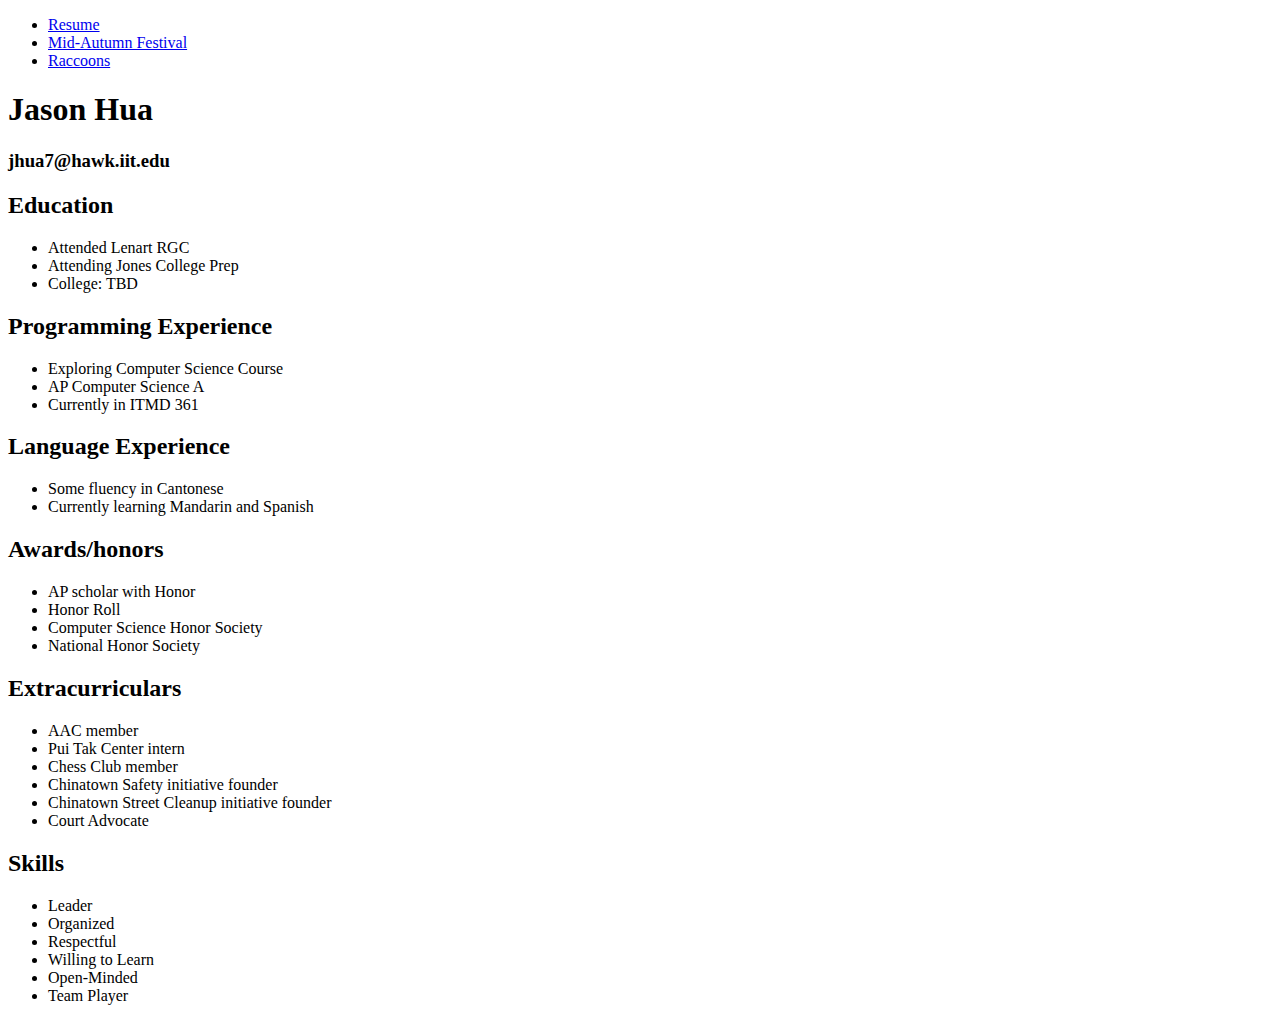
==== index.html @ 92f52741 "code from initial turn in" ====
<!DOCTYPE html>
<html lang="en">
	<head>
		<meta charset="UTF-8">
		<title>Resume</title>
		<link rel="stylesheet" href="css/normalize.css">
		<link rel="stylesheet" href="css/style.css">
		<link rel="stylesheet" href="https://fonts.googleapis.com/css?family=Raleway">
	</head>
	<body class = "page1">
	<nav class = "main-navbar">
	<ul class = "navbar">
		
		
			<li><a href="#jump" title="resume">Resume</a></li>
			<li><a href="page2.html" title="page2">Mid-Autumn Festival</a></li>
			<li><a href="page3.html" title="page3">Raccoons</a></li>
		
	</ul>
	
	</nav>
	
	<!-- contact -->
	
		<section>
		<h1>Jason Hua</h1>
		<h3>jhua7@hawk.iit.edu</h3>
		</section>
	
		
	<!-- Education -->
	

	<section>
		<h2>Education</h2>
		<div class = "education" >
		<ul>
			<li>Attended Lenart RGC</li>
			<li>Attending Jones College Prep</li>
			<li>College: TBD </li>
			
		</ul>
		</div>
	</section>
		
		<!-- programming -->
		
		<section>
		<h2>Programming Experience</h2>
		<div class = "programming">
		<ul>
			<li>Exploring Computer Science Course</li>
			<li>AP Computer Science A</li>
			<li>Currently in ITMD 361 </li>
		</ul>
		</div>
		</section>
		
		
		<!-- Languages -->
		
		<section>
		<h2>Language Experience</h2>
		<div class = "language">
		<ul>
			<li>Some fluency in Cantonese</li>
			<li>Currently learning Mandarin and Spanish</li>
		</ul>
		</div>
		</section>
		
		<!-- awards -->
		
		<section>
		<h2>Awards/honors</h2>
		<div class = "awards">
		
		<ul>
			<li>AP scholar with Honor</li>
			<li>Honor Roll</li>
			<li>Computer Science Honor Society </li>
			<li>National Honor Society</li>
		</ul>
		</div>
		</section>
		
		
		<!-- Extracurriculars -->
		<section>
		<h2>Extracurriculars</h2>
		<div class = "ecs">
		<ul>
			<li>AAC member</li>
			<li>Pui Tak Center intern</li>
			<li>Chess Club member</li>
			<li>Chinatown Safety initiative founder</li>
			<li>Chinatown Street Cleanup initiative founder</li>
			<li>Court Advocate</li>
		
		</ul>
		</div>
		</section>
		
		<!-- skills -->
		
		<section>
		<h2>Skills</h2>
		<div class = "skills">
		<ul>
			<li>Leader</li>
			<li>Organized</li>
			<li>Respectful</li>
			<li>Willing to Learn</li>
			<li>Open-Minded</li>
			<li>Team Player</li>
		
		</ul>
		</div>
		</section>
		
	</body>
</html>
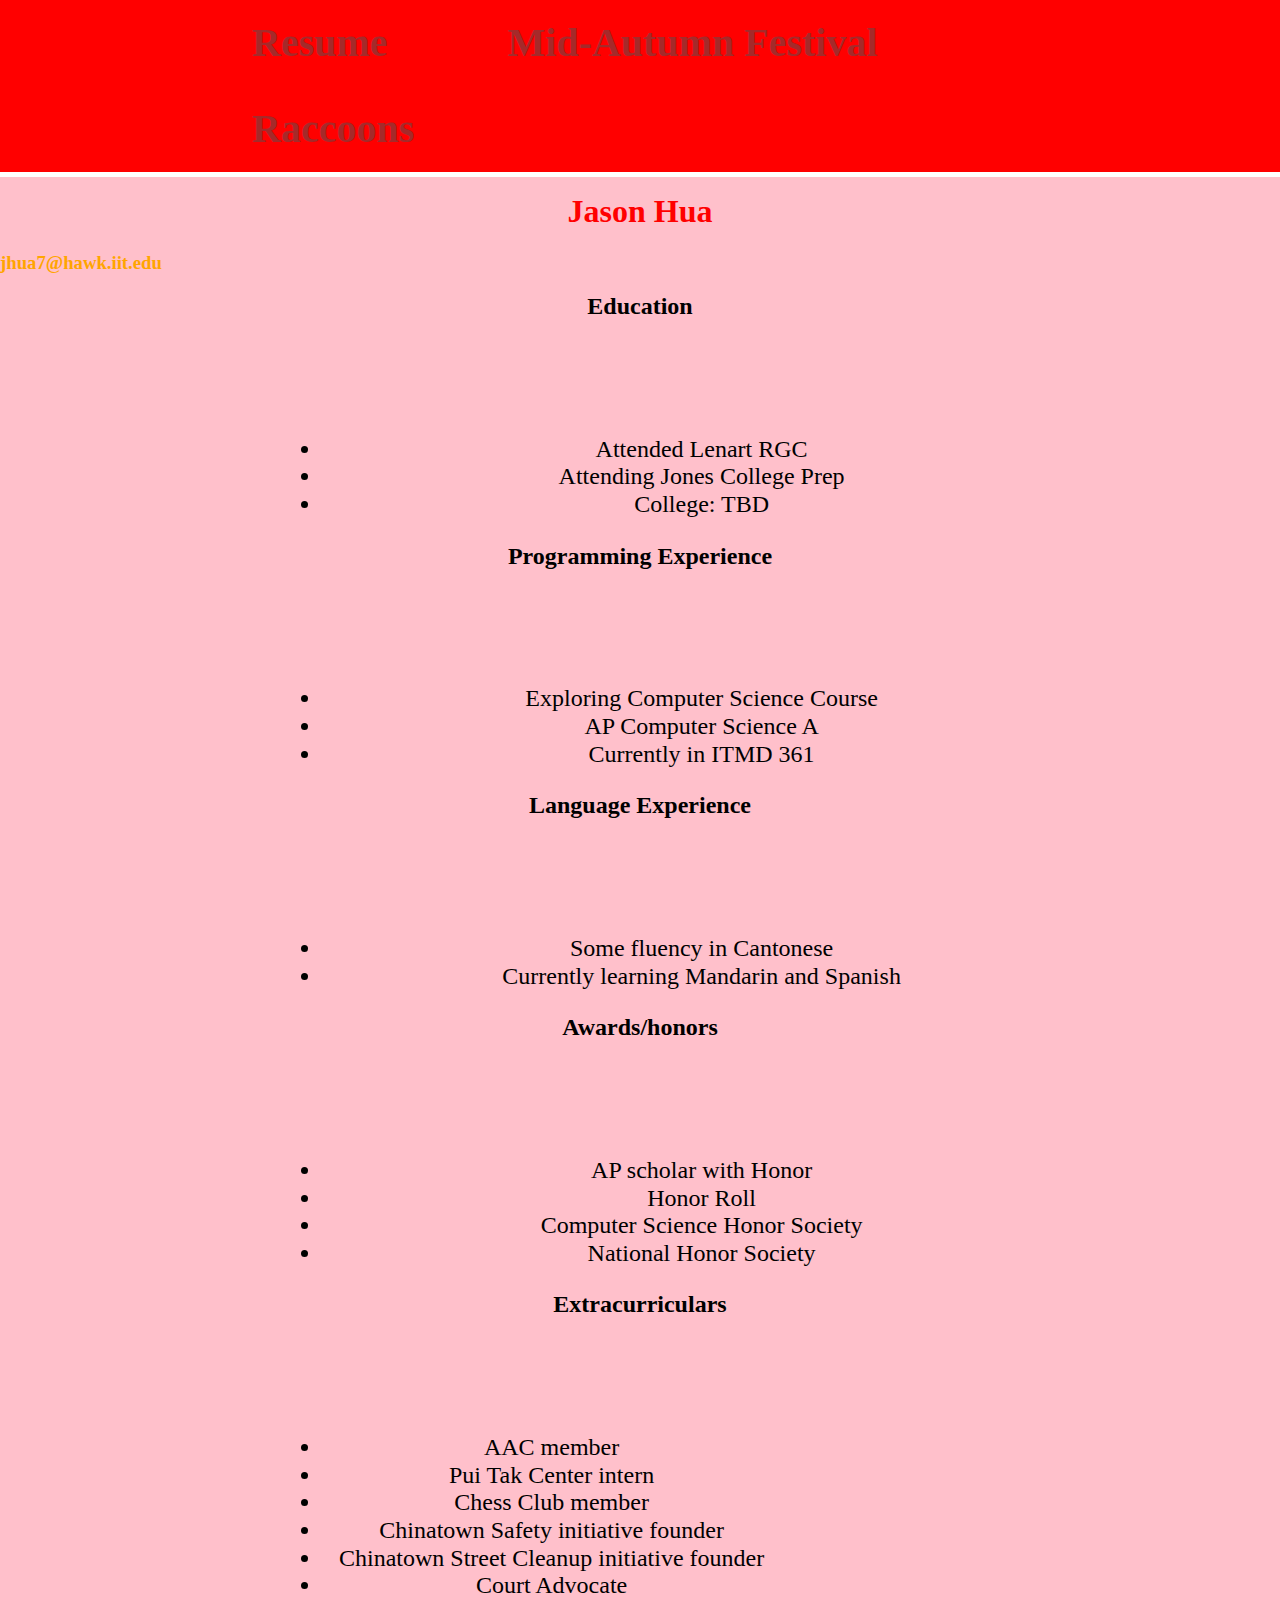
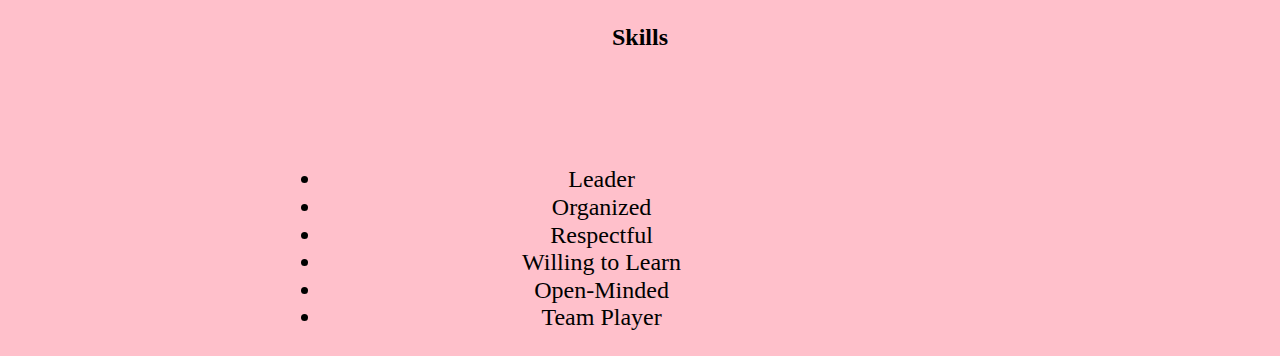
==== commit 1a6f9c25: "removed spaces" ====
--- a/index.html
+++ b/index.html
@@ -7,9 +7,9 @@
 		<link rel="stylesheet" href="css/style.css">
 		<link rel="stylesheet" href="https://fonts.googleapis.com/css?family=Raleway">
 	</head>
-	<body class = "page1">
-	<nav class = "main-navbar">
-	<ul class = "navbar">
+	<body class="page1">
+	<nav class="main-navbar">
+	<ul class="navbar">
 		
 		
 			<li><a href="#jump" title="resume">Resume</a></li>
@@ -47,7 +47,7 @@
 		
 		<section>
 		<h2>Programming Experience</h2>
-		<div class = "programming">
+		<div class="programming">
 		<ul>
 			<li>Exploring Computer Science Course</li>
 			<li>AP Computer Science A</li>
@@ -61,7 +61,7 @@
 		
 		<section>
 		<h2>Language Experience</h2>
-		<div class = "language">
+		<div class="language">
 		<ul>
 			<li>Some fluency in Cantonese</li>
 			<li>Currently learning Mandarin and Spanish</li>
@@ -73,7 +73,7 @@
 		
 		<section>
 		<h2>Awards/honors</h2>
-		<div class = "awards">
+		<div class="awards">
 		
 		<ul>
 			<li>AP scholar with Honor</li>
@@ -88,7 +88,7 @@
 		<!-- Extracurriculars -->
 		<section>
 		<h2>Extracurriculars</h2>
-		<div class = "ecs">
+		<div class="ecs">
 		<ul>
 			<li>AAC member</li>
 			<li>Pui Tak Center intern</li>
@@ -105,7 +105,7 @@
 		
 		<section>
 		<h2>Skills</h2>
-		<div class = "skills">
+		<div class="skills">
 		<ul>
 			<li>Leader</li>
 			<li>Organized</li>
--- a/css/style.css
+++ b/css/style.css
@@ -0,0 +1,166 @@
+.main-navbar {
+    width: 100%;
+    height: 15%;
+    background-color: red;
+    position: relative;
+    top: 0;
+    outline-style: solid;
+    outline-width: 5px;
+    outline-color: white
+  }
+  
+  .navbar {
+   
+    list-style-type: none;
+    margin: 0 15%;
+    padding: 0;
+    overflow: hidden;
+  }
+  
+  .navbar li {
+    float: left;
+    margin: auto 40px;
+    list-style:none;
+    color: white;
+  }
+  
+  .navbar li a {
+    display: block;
+    text-decoration: none;
+    color: brown;
+    font-weight: bold;
+    text-align: center;
+    padding: 20px 20px 20px 20px;
+    font-size: 2.5em; 
+  }
+  
+  .navbar li a:hover {
+    color: brown;
+  } 
+  
+  
+  h1{
+      color:red;
+      text-align:center;
+  }
+  
+  h2{
+      text-align: center;
+  }
+  
+  h3{
+      color: orange;
+      
+  }
+  
+  .page1{
+      background-color: pink;
+      width:100%;
+      
+  }
+  
+  .contact{
+      width: 800px;
+      margin: 9% 22% 0% 22%;
+      text-align: center;
+      color: brown;
+      font-size: 2rem;
+  }
+  
+  .education{
+    width: 800px;
+    margin: 9% 22% 0% 22%;
+    text-align: center;
+    font-size: 1.5rem;
+  }
+  
+  .programming{
+    width: 800px;
+    margin: 9% 22% 0% 22%;
+    text-align: center;
+    font-size: 1.5rem;
+  }
+  
+  .language{
+    width: 800px;
+    margin: 9% 22% 0% 22%;
+    text-align: center;
+    font-size: 1.5rem;
+  }
+  .awards{
+    width: 800px;
+    margin: 9% 22% 0% 22%;
+    text-align: center;
+    font-size: 1.5rem;
+  }
+  
+  .ecs{
+    width: 500px;
+    margin: 9% 22% 0% 22%;
+    text-align: center;
+    font-size: 1.5rem;
+  }
+  
+  .skills{
+    width: 600px;
+    margin: 9% 22% 0% 22%;
+    text-align: center;
+    font-size: 1.5rem;
+  }
+  
+  
+  
+  
+  .page2{
+      background-color: navy;
+  }
+  
+  .header{
+    width: 800px;
+    margin: 9% 22% 0% 22%;
+    text-align: center;
+    font-size: 2rem;
+    color: orange;
+  }
+  
+  
+  .info{
+    width: 800px;
+    margin: 9% 22% 0% 22%;
+    text-align: center;
+    color: white; 
+     font-size: 1.5rem;
+  }
+  
+  .summary{
+    width: 800px;
+    margin: 9% 22% 0% 22%;
+    text-align: center;
+    color: white;
+     font-size: 1.5rem;
+  }
+  
+  .ttd{
+    width: 800px;
+    margin: 9% 22% 0% 22%;
+    text-align: center;
+    color: white;
+    font-size: 1.5rem;
+  }
+  
+  
+  
+  
+  .page3{
+      background-color: beige;
+      
+  }
+  
+  
+  .raccoon{
+    width: 800px;
+    margin: 9% 22% 0% 22%;
+    text-align: center;
+    color: green;
+      
+  }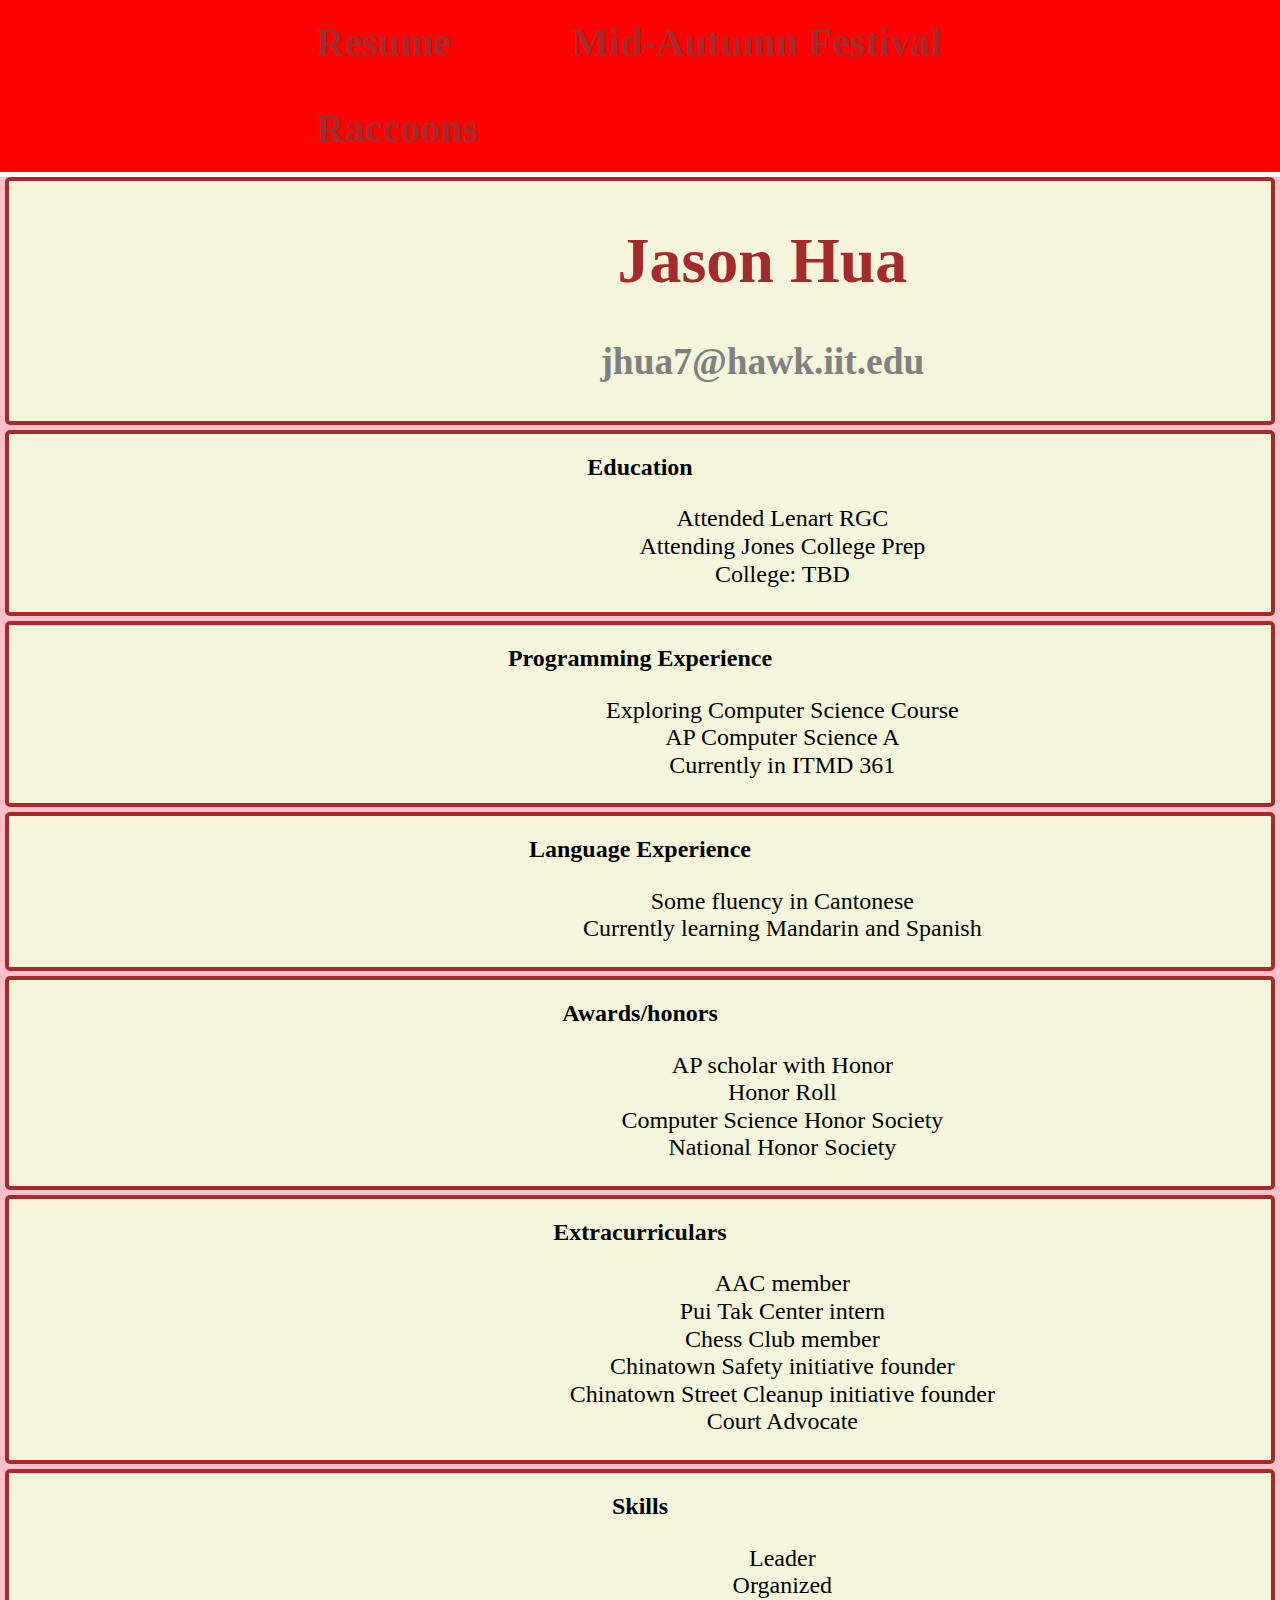
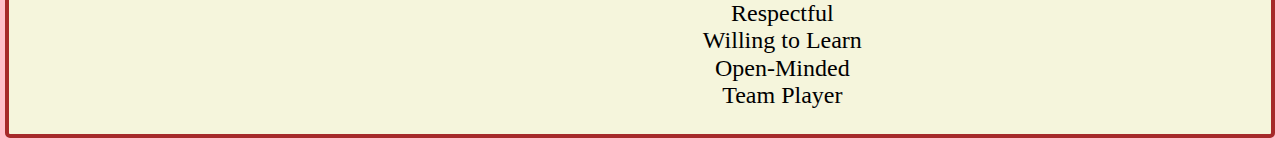
==== commit d46976bc: "html and css" ====
--- a/index.html
+++ b/index.html
@@ -7,44 +7,37 @@
 		<link rel="stylesheet" href="css/style.css">
 		<link rel="stylesheet" href="https://fonts.googleapis.com/css?family=Raleway">
 	</head>
+
 	<body class="page1">
 	<nav class="main-navbar">
 	<ul class="navbar">
-		
-		
 			<li><a href="#jump" title="resume">Resume</a></li>
 			<li><a href="page2.html" title="page2">Mid-Autumn Festival</a></li>
 			<li><a href="page3.html" title="page3">Raccoons</a></li>
-		
 	</ul>
-	
 	</nav>
-	
 	<!-- contact -->
-	
-		<section>
+
+	<section>
+        <div class="contact">
 		<h1>Jason Hua</h1>
 		<h3>jhua7@hawk.iit.edu</h3>
-		</section>
-	
-		
+	</section>
+        </div>
+
 	<!-- Education -->
-	
-
 	<section>
 		<h2>Education</h2>
-		<div class = "education" >
+		<div class="education" >
 		<ul>
 			<li>Attended Lenart RGC</li>
 			<li>Attending Jones College Prep</li>
 			<li>College: TBD </li>
-			
 		</ul>
 		</div>
 	</section>
-		
+
 		<!-- programming -->
-		
 		<section>
 		<h2>Programming Experience</h2>
 		<div class="programming">
@@ -55,10 +48,8 @@
 		</ul>
 		</div>
 		</section>
-		
-		
+
 		<!-- Languages -->
-		
 		<section>
 		<h2>Language Experience</h2>
 		<div class="language">
@@ -68,13 +59,11 @@
 		</ul>
 		</div>
 		</section>
-		
+
 		<!-- awards -->
-		
 		<section>
 		<h2>Awards/honors</h2>
 		<div class="awards">
-		
 		<ul>
 			<li>AP scholar with Honor</li>
 			<li>Honor Roll</li>
@@ -83,8 +72,7 @@
 		</ul>
 		</div>
 		</section>
-		
-		
+
 		<!-- Extracurriculars -->
 		<section>
 		<h2>Extracurriculars</h2>
@@ -96,13 +84,11 @@
 			<li>Chinatown Safety initiative founder</li>
 			<li>Chinatown Street Cleanup initiative founder</li>
 			<li>Court Advocate</li>
-		
 		</ul>
 		</div>
 		</section>
-		
+
 		<!-- skills -->
-		
 		<section>
 		<h2>Skills</h2>
 		<div class="skills">
@@ -113,10 +99,8 @@
 			<li>Willing to Learn</li>
 			<li>Open-Minded</li>
 			<li>Team Player</li>
-		
 		</ul>
 		</div>
 		</section>
-		
 	</body>
 </html>--- a/css/style.css
+++ b/css/style.css
@@ -10,9 +10,8 @@
   }
   
   .navbar {
-   
-    list-style-type: none;
-    margin: 0 15%;
+    list-style-type: none;
+    margin: 0 20%;
     padding: 0;
     overflow: hidden;
   }
@@ -20,7 +19,7 @@
   .navbar li {
     float: left;
     margin: auto 40px;
-    list-style:none;
+    list-style-type: none;
     color: white;
   }
   
@@ -40,7 +39,7 @@
   
   
   h1{
-      color:red;
+      color:brown;
       text-align:center;
   }
   
@@ -49,7 +48,7 @@
   }
   
   h3{
-      color: orange;
+      color: gray;
       
   }
   
@@ -58,54 +57,68 @@
       width:100%;
       
   }
+
   
   .contact{
       width: 800px;
-      margin: 9% 22% 0% 22%;
+      margin: 0% 22% 0% 28%;
       text-align: center;
       color: brown;
       font-size: 2rem;
+      
   }
   
   .education{
     width: 800px;
-    margin: 9% 22% 0% 22%;
-    text-align: center;
-    font-size: 1.5rem;
+    list-style-type: none;
+    margin: 0% 22% 0% 28%;
+    text-align: center;
+    font-size: 1.5rem;
+    
   }
   
   .programming{
     width: 800px;
-    margin: 9% 22% 0% 22%;
-    text-align: center;
-    font-size: 1.5rem;
+    list-style-type: none;
+    margin: 0% 22% 0% 28%;
+    text-align: center;
+    font-size: 1.5rem;
+    
   }
   
   .language{
     width: 800px;
-    margin: 9% 22% 0% 22%;
-    text-align: center;
-    font-size: 1.5rem;
+    list-style-type: none;
+    margin: 0% 22% 0% 28%;
+    text-align: center;
+    font-size: 1.5rem;
+ 
   }
   .awards{
     width: 800px;
-    margin: 9% 22% 0% 22%;
-    text-align: center;
-    font-size: 1.5rem;
+    list-style-type: none;
+    margin: 0% 22% 0% 28%;
+    text-align: center;
+    font-size: 1.5rem;
+    
   }
   
   .ecs{
-    width: 500px;
-    margin: 9% 22% 0% 22%;
-    text-align: center;
-    font-size: 1.5rem;
+    width: 800px;
+    list-style-type: none;
+    margin: 0% 22% 0% 28%;
+    text-align: center;
+    font-size: 1.5rem;
+    
   }
   
   .skills{
-    width: 600px;
-    margin: 9% 22% 0% 22%;
-    text-align: center;
-    font-size: 1.5rem;
+    width: 800px;
+    list-style-type: none;
+    margin: 0% 22% 0% 28%;
+    text-align: center;
+    font-size: 1.5rem;
+    
   }
   
   
@@ -117,35 +130,40 @@
   
   .header{
     width: 800px;
-    margin: 9% 22% 0% 22%;
+    margin: 0% 22% 0% 28%;
     text-align: center;
     font-size: 2rem;
     color: orange;
+    
   }
   
   
   .info{
     width: 800px;
-    margin: 9% 22% 0% 22%;
+    margin: 0% 22% 0% 28%;
     text-align: center;
     color: white; 
      font-size: 1.5rem;
+    
   }
   
   .summary{
     width: 800px;
-    margin: 9% 22% 0% 22%;
-    text-align: center;
-    color: white;
+    margin: 0% 22% 0% 28%;
+    text-align: center;
+    color: blue ;
      font-size: 1.5rem;
+     
   }
   
   .ttd{
     width: 800px;
-    margin: 9% 22% 0% 22%;
-    text-align: center;
-    color: white;
-    font-size: 1.5rem;
+    list-style: none;
+    margin: 0% 22% 0% 28%;
+    text-align: center;
+    color: blue ;
+    font-size: 1.5rem;
+    
   }
   
   
@@ -159,8 +177,39 @@
   
   .raccoon{
     width: 800px;
-    margin: 9% 22% 0% 22%;
+    margin: 9% 22% 0% 28%;
+    list-style: none;
     text-align: center;
     color: green;
-      
-  }+   
+      
+  }
+  section {
+    border: 4px solid brown;
+    border-radius: 5px;
+    margin: 5px;
+    background-color: beige;
+    
+    
+  }
+
+  img  {
+    width:600px;
+    border-radius: 500px;
+    border-color: green;
+    border-style: solid;
+    border-width: 5px;
+    align: center;
+ 
+    
+  }
+
+.video {
+    margin-left: 450px;
+    
+   
+}
+
+ul {
+    list-style-type: none;
+}